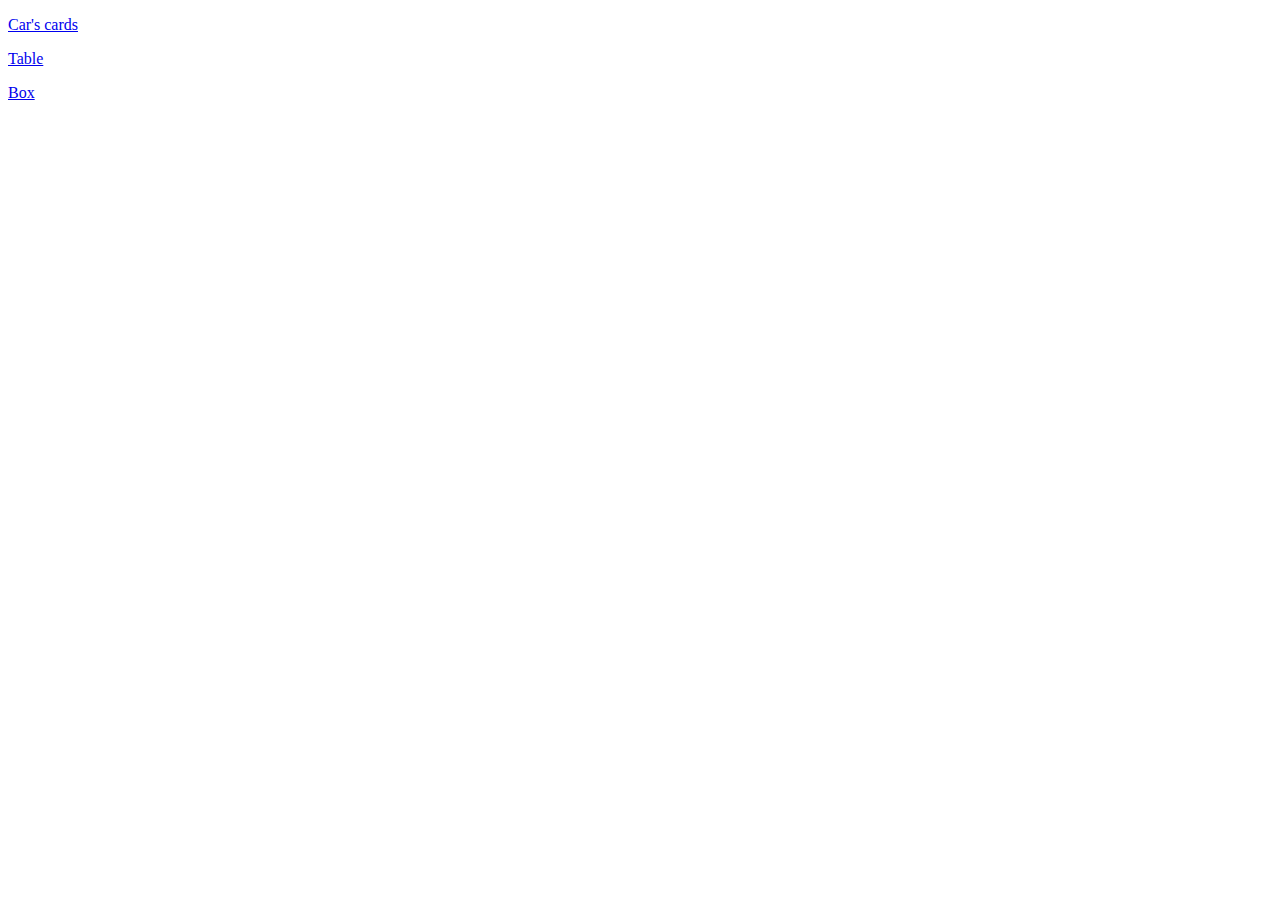
==== main.html @ fa6ba2fd "box" ====
<!DOCTYPE html>
<html lang="en">
  <head>
    <meta charset="UTF-8" />
    <meta name="viewport" content="width=device-width, initial-scale=1.0" />
    <title>Document</title>
  </head>
  <body>
    <p><a href="./index.html">Car's cards</a></p>
    <p><a href="./table.html">Table</a></p>
    <p><a href="./box.html">Box</a></p>
  </body>
</html>
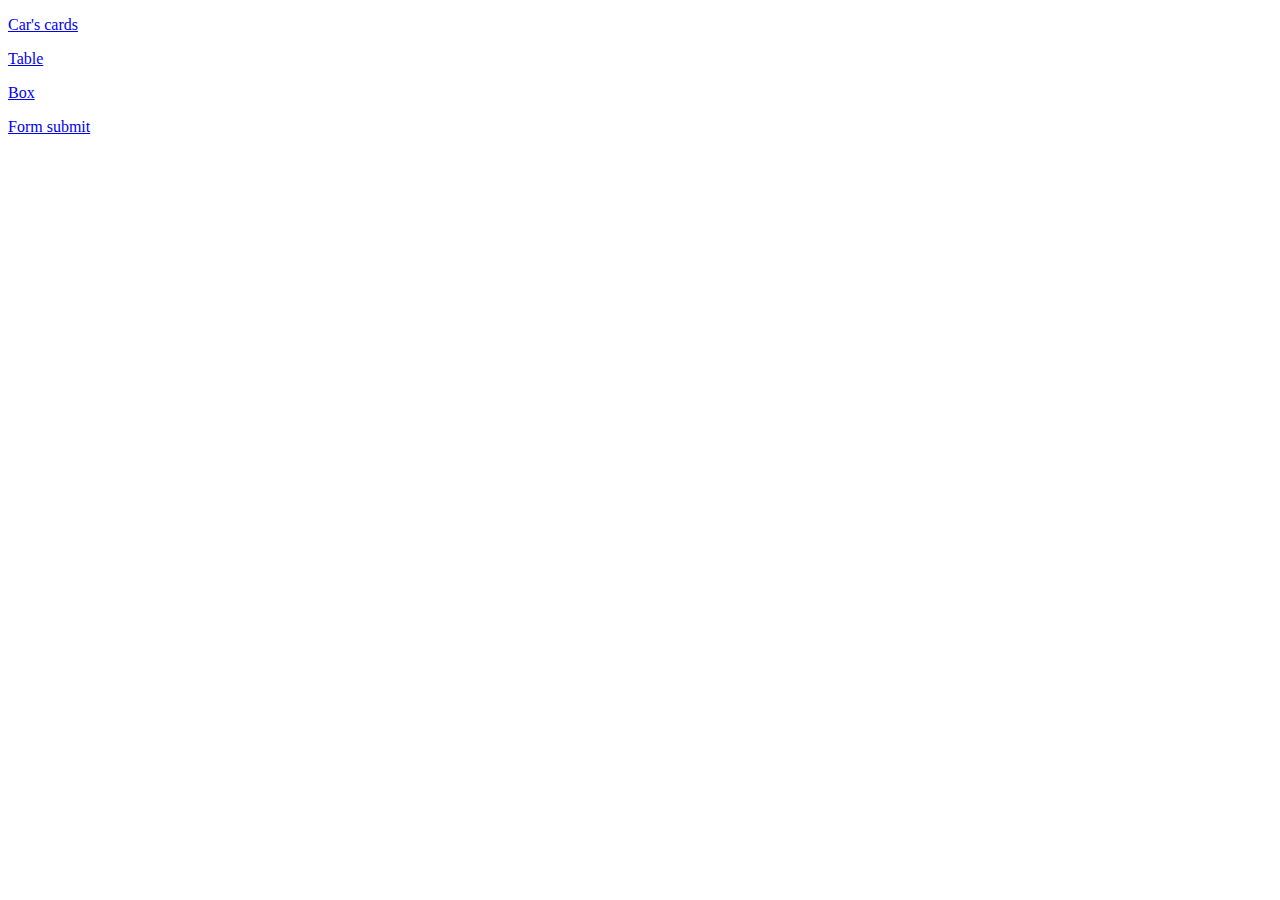
==== commit 7205e62c: "form" ====
--- a/main.html
+++ b/main.html
@@ -9,5 +9,6 @@
     <p><a href="./index.html">Car's cards</a></p>
     <p><a href="./table.html">Table</a></p>
     <p><a href="./box.html">Box</a></p>
+    <p><a href="./form.html">Form submit</a></p>
   </body>
 </html>
